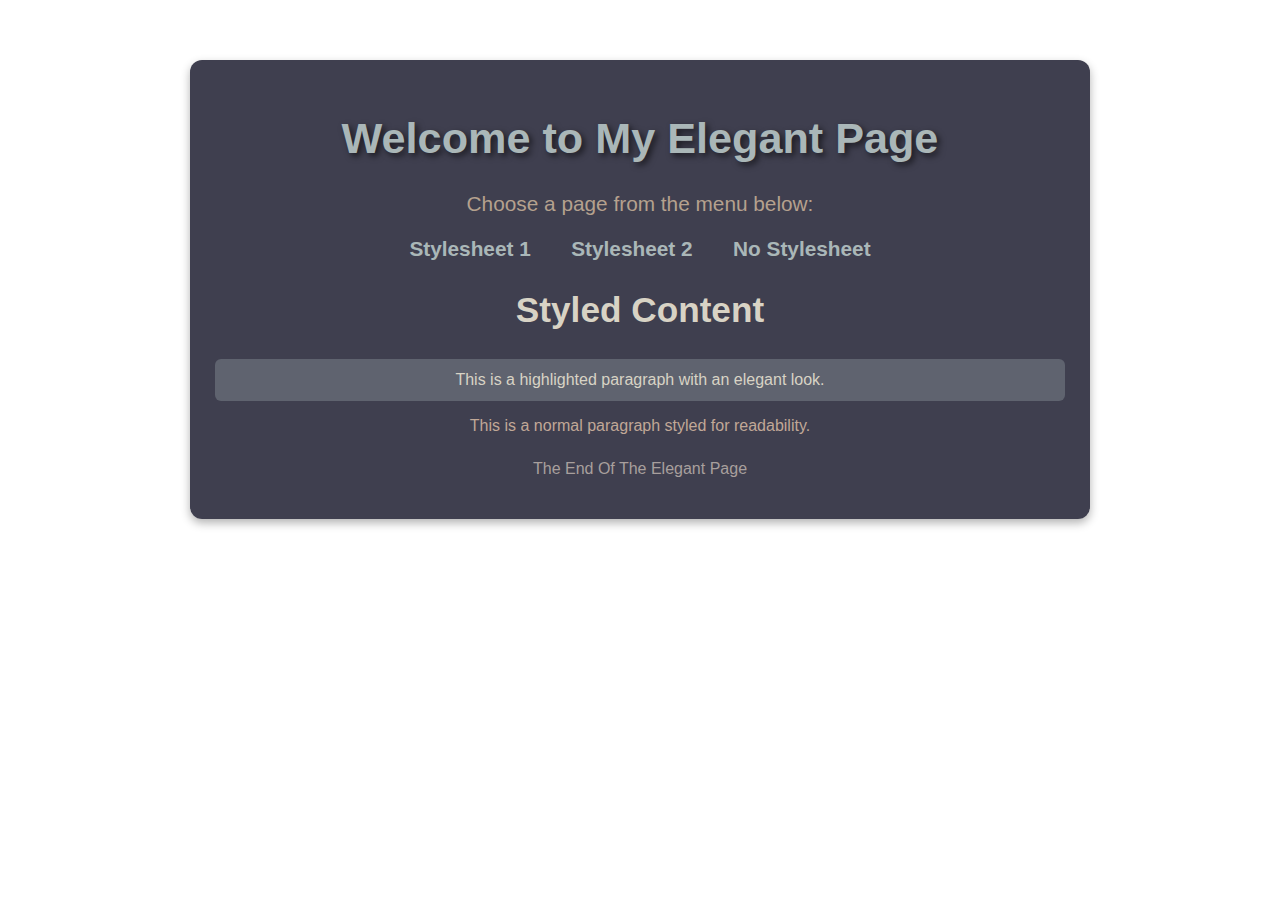
==== index1.html @ 78191e2e "add file" ====
<!DOCTYPE html>
<html lang="en">
<head>
    <meta charset="UTF-8">
    <meta name="viewport" content="width=device-width, initial-scale=1.0">
    <title>Luxury Styled Page</title>
    <link rel="stylesheet" href="style2.css">
</head>
<body>
    <div class="overlay">
        <header>
            <h1>Welcome to My Elegant Page</h1>
            <p class="sub-text">Choose a page from the menu below:</p>
        </header>

        <nav>
            <ul>
                <li><a href="index0.html">Stylesheet 1</a></li>
                <li><a href="index1.html">Stylesheet 2</a></li>
                <li><a href="index2.html">No Stylesheet</a></li>

            </ul>
        </nav>

        <section class="content">
            <h2>Styled Content</h2>
            <p class="highlight">This is a highlighted paragraph with an elegant look.</p>
            <p class="normal-text">This is a normal paragraph styled for readability.</p>
        </section>

        <footer>
            <p> The End Of The Elegant Page</p>
        </footer>
    </div>
</body>
</html>
---- style2.css ----
body {
    font-family: 'Roboto', sans-serif;
    background: url('https://images.pexels.com/photos/30941227/pexels-photo-30941227/free-photo-of-vintage-train-car-interior-with-upholstered-seating.jpeg?auto=compress&cs=tinysrgb&w=1260&h=750&dpr=2') no-repeat center center fixed;
    background-size: cover;
    color: #D8D3C5;
    margin: 0;
    padding: 0;
}

.overlay {
    background: rgba(15, 15, 35, 0.8);
    padding: 25px;
    text-align: center;
    width: 85%;
    max-width: 850px;
    margin: 60px auto;
    border-radius: 12px;
    box-shadow: 0px 4px 10px rgba(0, 0, 0, 0.3);
}

h1 {
    font-size: 2.7em;
    color: #AAB7B8;
    text-shadow: 3px 3px 6px rgba(0, 0, 0, 0.6);
}

h2 {
    font-size: 2.2em;
    color: #D8D3C5;
}

.sub-text {
    font-size: 1.3em;
    color: #B5A18E;
}

nav ul {
    list-style: none;
    padding: 0;
}

nav ul li {
    display: inline;
    margin: 18px;
    font-size: 1.3em;
}

nav ul li a {
    text-decoration: none;
    color: #AAB7B8;
    font-weight: bold;
    transition: color 0.3s, transform 0.2s;
}

nav ul li a:hover {
    color: #D8D3C5;
    transform: scale(1.1);
}

.highlight {
    background: rgba(170, 183, 184, 0.3);
    padding: 12px;
    border-radius: 6px;
}

.normal-text {
    color: #C1A897;
}

footer {
    margin-top: 25px;
    font-size: 1em;
    color: #A89F9D;
}
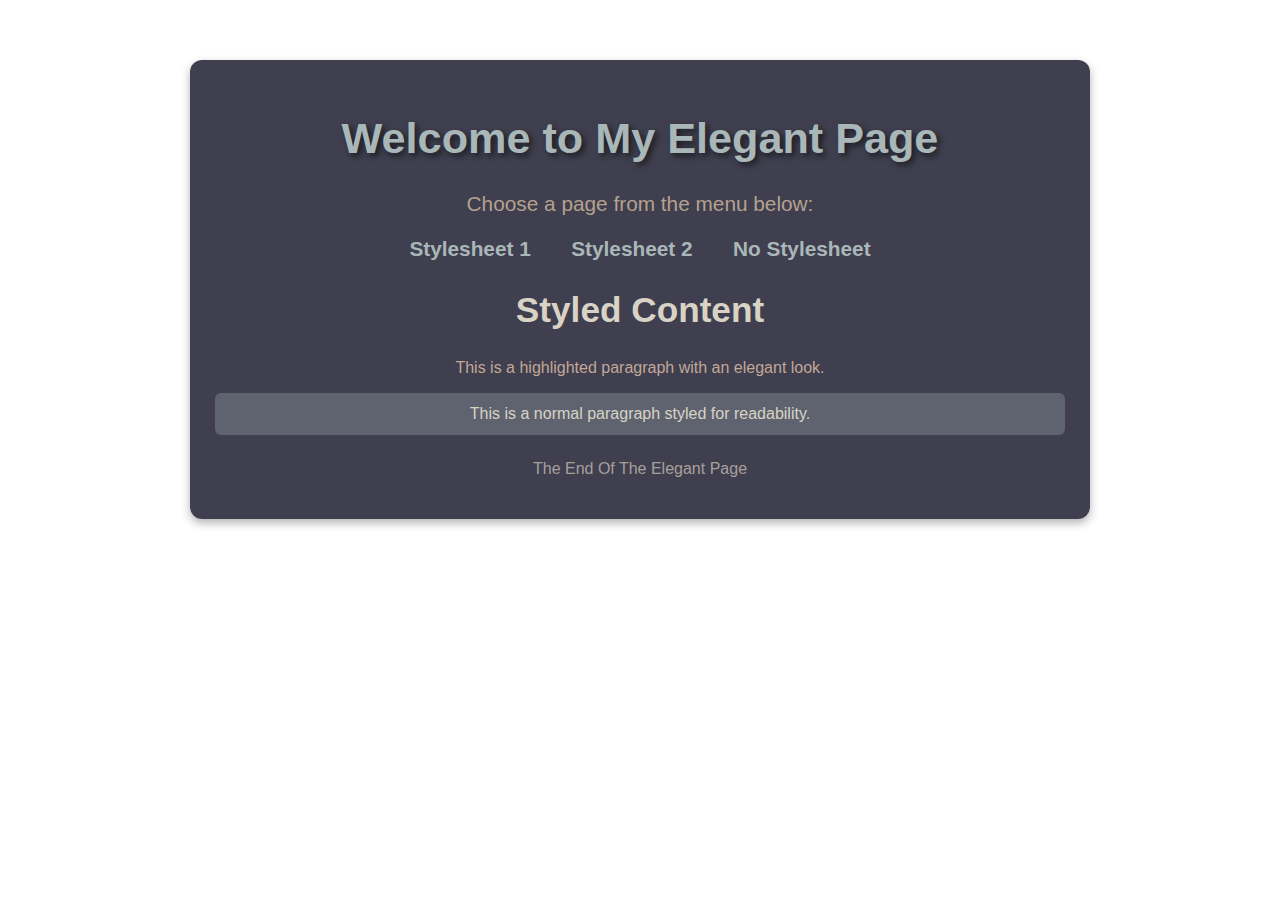
==== commit 5a618da7: "Update index1.html" ====
--- a/index1.html
+++ b/index1.html
@@ -24,8 +24,8 @@
 
         <section class="content">
             <h2>Styled Content</h2>
-            <p class="highlight">This is a highlighted paragraph with an elegant look.</p>
-            <p class="normal-text">This is a normal paragraph styled for readability.</p>
+            <p class="normal-text">This is a highlighted paragraph with an elegant look.</p>
+            <p class="highlight">This is a normal paragraph styled for readability.</p>
         </section>
 
         <footer>
